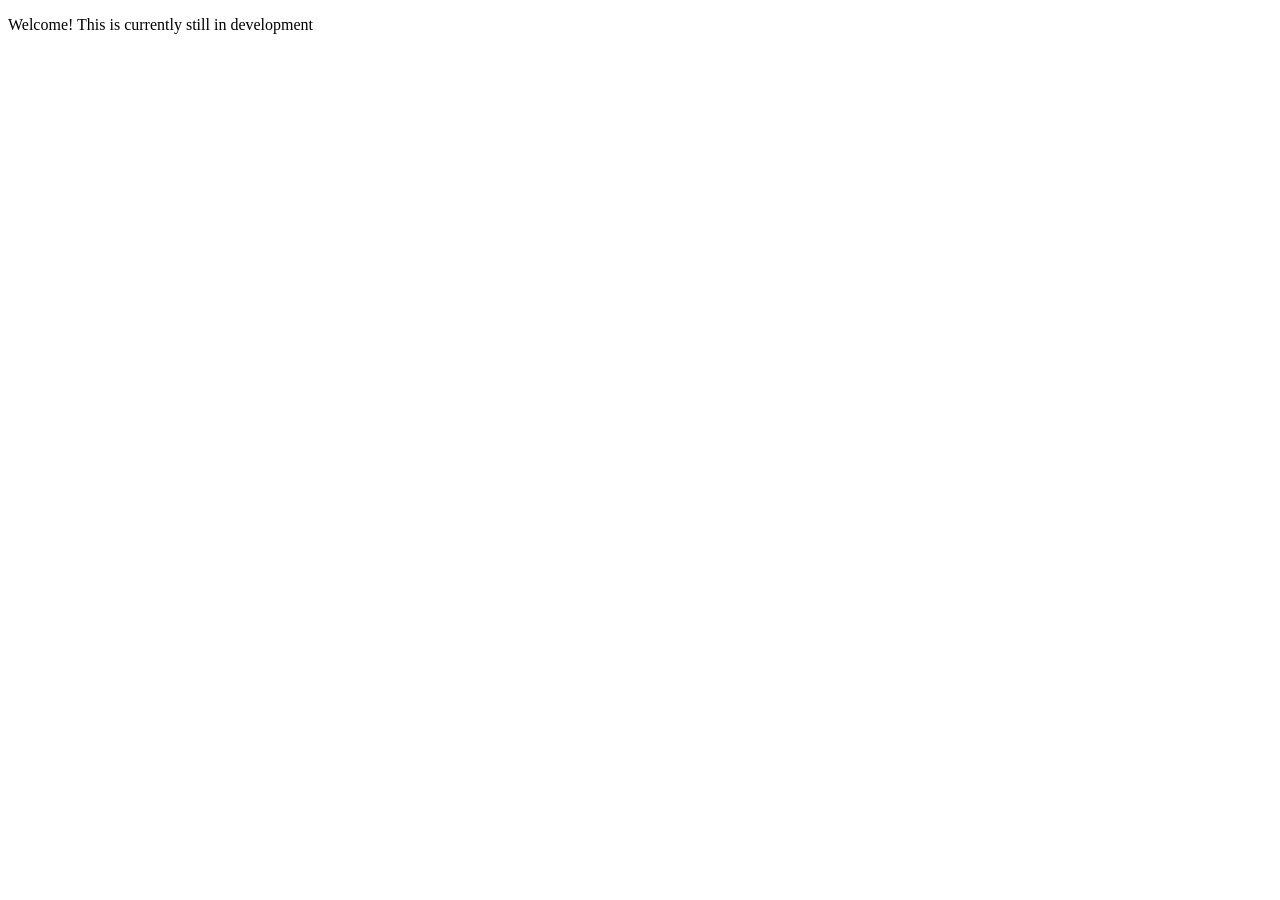
==== pages/cv.html @ bc28e3fc "added pages, css files, images and preperation for javascript files" ====
<!doctype html>
<html lang="en">
  <head>
    <meta charset="UTF-8" />
    <meta name="viewport" content="width=device-width, initial-scale=1.0" />
    <title>Welcome! - OlafVT</title>
    <link rel="stylesheet" href="css/styles.css">
  </head>
  <body>
    <p>Welcome! This is currently still in development</p>
  </body>
</html>
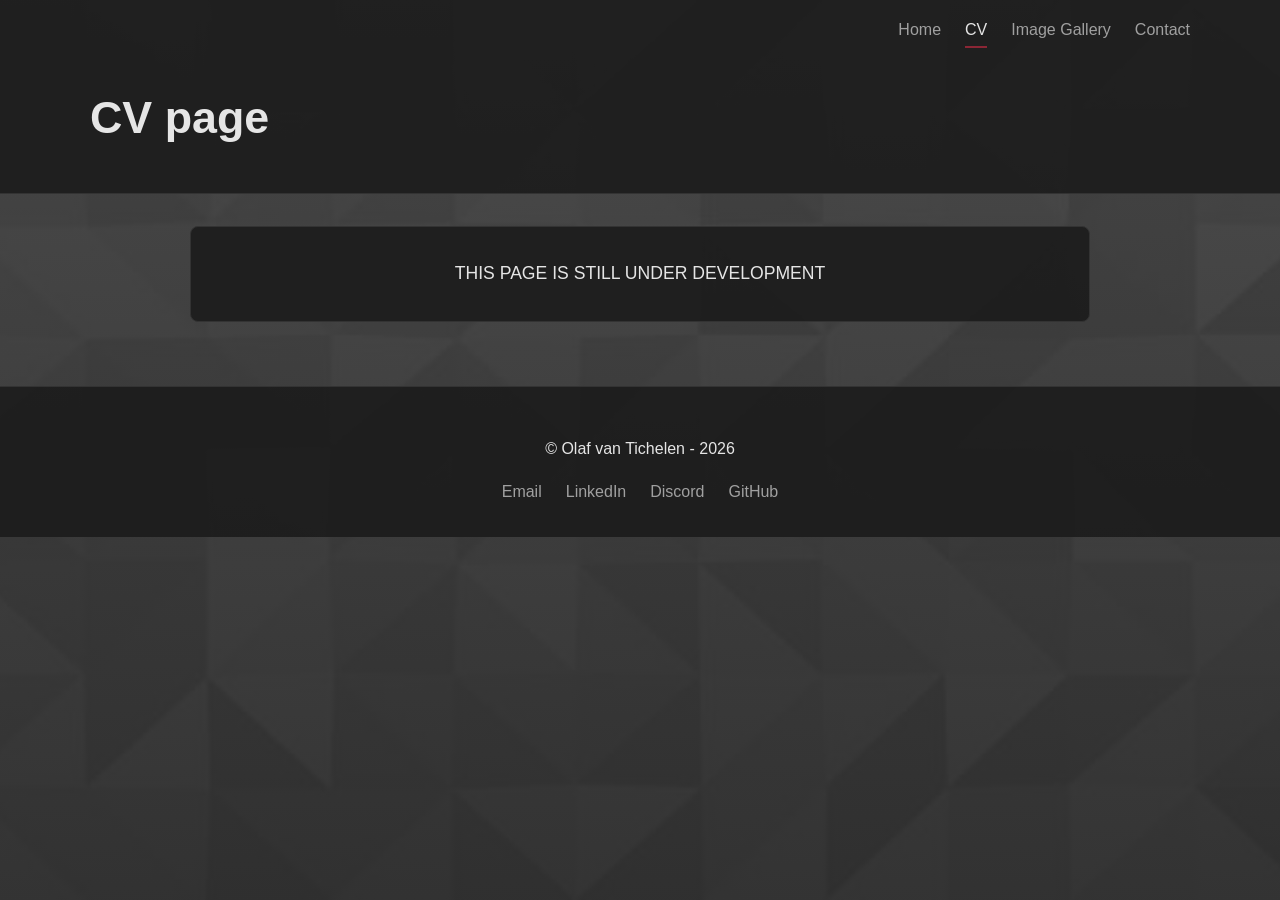
==== commit 12a36891: "Finished Home page and Image Gallery (conceptual, AI was used, not final" ====
--- a/pages/cv.html
+++ b/pages/cv.html
@@ -4,9 +4,51 @@
     <meta charset="UTF-8" />
     <meta name="viewport" content="width=device-width, initial-scale=1.0" />
     <title>Welcome! - OlafVT</title>
-    <link rel="stylesheet" href="css/styles.css">
+    <link rel="stylesheet" href="../css/normalize.css">
+    <link rel="stylesheet" href="../css/styles.css" />
+    <link rel="stylesheet" href="../css/cv_styles.css">
   </head>
   <body>
-    <p>Welcome! This is currently still in development</p>
+    <header class="site-header">
+      <nav class="site-nav">
+        <ul class="nav-list">
+          <li>
+            <a href="../index.html" class="nav-link">Home</a>
+          </li>
+          <li>
+            <a href="cv.html" class="nav-link" aria-current="page">CV</a>
+          </li>
+          <li>
+            <a href="gallery.html" class="nav-link">Image Gallery</a>
+          </li>
+          <li>
+            <a href="#footer"class="nav-link">Contact</a>
+          </li>
+        </ul>
+      </nav>
+      <h1 class="page-title">CV page</h1>
+    </header>
+    <main>
+      <p class="update">THIS PAGE IS STILL UNDER DEVELOPMENT</p>
+    </main>
+    <footer class="site-footer" id="footer">
+      <p>&copy; Olaf van Tichelen - 2026</p>
+      <ul class="footer-links">
+        <li>
+          <a href="mailto:olaf.vantichelen@student.ucll.be">Email</a>
+        </li>
+        <li>
+          <a href="https://www.linkedin.com/in/olaf-van-tichelen-763077222/"
+            >LinkedIn</a
+          >
+        </li>
+        <li>
+          <a href="https://discord.com/users/849354463617089578">Discord</a>
+        </li>
+        <li>
+          <a href="https://github.com/OlafVT">GitHub</a>
+        </li>
+      </ul>
+    </footer>
   </body>
 </html>
--- a/css/styles.css
+++ b/css/styles.css
@@ -0,0 +1,167 @@
+/* --- BASE --- */
+
+:root {
+  --background: #111111;
+  --surface: rgba(27, 27, 27, 0.88);
+  --surface-hover: #242424;
+  --text: #e5e5e5;
+  --text-muted: #a0a0a0;
+  --accent-dark: #5c1725;
+  --accent: #8b2635;
+  --accent-hover: #b33749;
+  --accent-light: #d9a0a7;
+  --border: #333333;
+}
+
+* {
+  box-sizing: border-box;
+}
+
+body {
+  font-family: Arial, Helvetica, sans-serif;
+  background-color: var(--background);
+  background-image: 
+    linear-gradient(
+      rgba(17, 17, 17, 0.75),
+      rgba(17, 17, 17, 0.85)
+    ),
+    url("../images/background.jpg");
+  background-size: cover;
+  background-position: center;
+  background-repeat: no-repeat;
+  background-attachment: fixed;
+  color: var(--text);
+  line-height: 1.7;
+}
+
+/* --- HEADER --- */
+
+.site-header {
+  background-color: var(--surface);
+  border-bottom: 1px solid var(--border);
+  padding: 1rem 2rem 3rem;
+}
+
+.site-nav {
+  max-width: 1100px;
+  margin: 0 auto;
+}
+
+.nav-list {
+  list-style: none;
+  display: flex;
+  justify-content: flex-end;
+  align-items: center;
+  gap: 1.5rem;
+  padding: 0;
+  margin: 0;
+}
+.nav-link {
+  display: inline-block;
+  color: var(--text-muted);
+  text-decoration: none;
+  transition: 
+    color 0.2s ease,
+    transform 0.2s ease;
+}
+
+.nav-link:hover {
+  color: var(--accent-hover);
+  transform: scale(1.08)
+}
+
+.nav-link[aria-current="page"] {
+  color: var(--text);
+  position: relative;
+}
+
+.nav-link[aria-current="page"]::after {
+  content: "";
+  position: absolute;
+  left: 0;
+  bottom: -5px;
+  width: 100%;
+  height: 2px;
+  background-color: var(--accent);
+}
+
+.page-title {
+  max-width: 1100px;
+  margin: 3rem auto 0;
+  font-size: 2.8rem;
+  line-height: 1.2;
+}
+
+/* --- FOOTER --- */
+
+.site-footer {
+  background-color: var(--surface);
+  border-top: 1px solid var(--border);
+  padding: 2rem;
+  text-align: center;
+}
+
+.site-footer p {
+  color: var(--text);
+  margin-bottom: 1rem;
+}
+
+.footer-links {
+  list-style: none;
+  display: flex;
+  flex-wrap: wrap;
+  justify-content: center;
+  gap: 1.5rem;
+  padding: 0;
+  margin: 0;
+}
+
+.footer-links a {
+  color: var(--text-muted);
+  text-decoration: none;
+  transition: color 0.2s ease;
+}
+
+.footer-links a:hover {
+  color: var(--accent-light);
+}
+
+/* --- EXTRA --- */
+
+a:focus-visible {
+  outline: 2px solid var(--accent-hover);
+  outline-offset: 4px;
+}
+
+::selection {
+  background-color: var(--accent);
+  color: white;
+}
+
+/* --- RESPONSIVE WEB DESIGN --- */
+
+@media (max-width: 600px) {
+  .site-header {
+    padding: 1rem 1rem 1rem;
+  } 
+
+  .nav-list {
+    justify-content: center;
+    gap: 1rem;
+    flex-wrap: wrap;
+  }
+
+  .page-title {
+    font-size: 2rem;
+    margin-top: 2rem;
+    text-align: center;
+  }
+
+  .site-footer {
+    padding: 1.5rem 1rem;
+  }
+
+  .footer-links {
+    gap: 1rem;
+  }
+}
--- a/css/cv_styles.css
+++ b/css/cv_styles.css
@@ -0,0 +1,20 @@
+.update {
+  max-width: 900px;
+  margin: 0 auto 2rem;
+  text-align: center;
+  color: var(--text);
+  font-size: 1.1rem;
+  background-color: var(--surface);
+  border: 1px solid var(--border);
+  border-radius: 8px;
+  padding: 2rem;
+  transition: 
+    border-color 0.25s ease,
+    background-color 0.25s ease;
+}
+
+main {
+  max-width: 1500px;
+  margin: 0 auto;
+  padding: 2rem;
+}
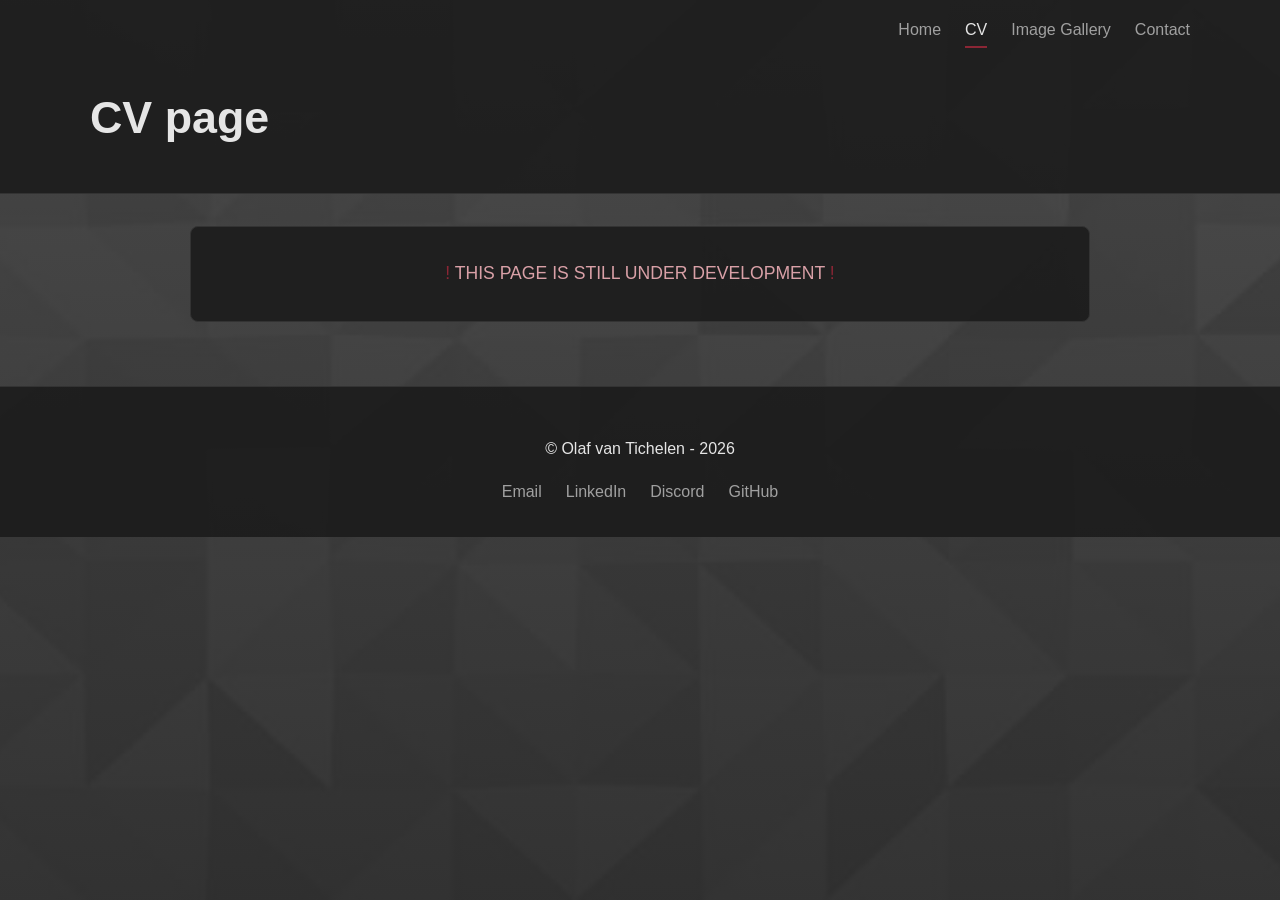
==== commit 251396da: "added temporary content to CV" ====
--- a/pages/cv.html
+++ b/pages/cv.html
@@ -29,7 +29,7 @@
       <h1 class="page-title">CV page</h1>
     </header>
     <main>
-      <p class="update">THIS PAGE IS STILL UNDER DEVELOPMENT</p>
+      <p class="update"><span>!</span> THIS PAGE IS STILL UNDER DEVELOPMENT <span>!</span></p>
     </main>
     <footer class="site-footer" id="footer">
       <p>&copy; Olaf van Tichelen - 2026</p>
--- a/css/cv_styles.css
+++ b/css/cv_styles.css
@@ -2,7 +2,7 @@
   max-width: 900px;
   margin: 0 auto 2rem;
   text-align: center;
-  color: var(--text);
+  color: var(--accent-light);
   font-size: 1.1rem;
   background-color: var(--surface);
   border: 1px solid var(--border);
@@ -17,4 +17,8 @@
   max-width: 1500px;
   margin: 0 auto;
   padding: 2rem;
+}
+
+span {
+  color: var(--accent)
 }
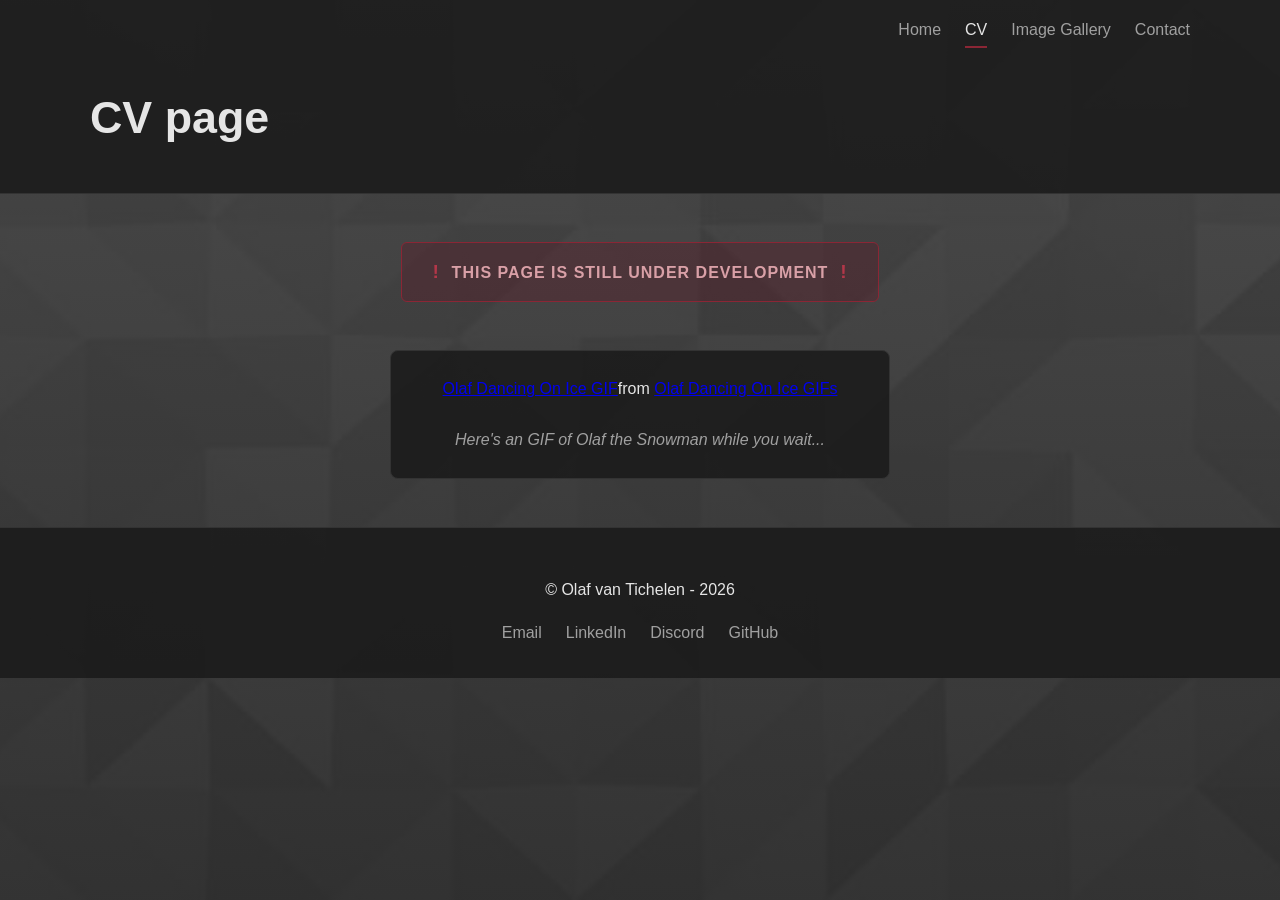
==== commit 6dbaf6bc: "Added content to CV..." ====
--- a/pages/cv.html
+++ b/pages/cv.html
@@ -4,9 +4,9 @@
     <meta charset="UTF-8" />
     <meta name="viewport" content="width=device-width, initial-scale=1.0" />
     <title>Welcome! - OlafVT</title>
-    <link rel="stylesheet" href="../css/normalize.css">
+    <link rel="stylesheet" href="../css/normalize.css" />
     <link rel="stylesheet" href="../css/styles.css" />
-    <link rel="stylesheet" href="../css/cv_styles.css">
+    <link rel="stylesheet" href="../css/cv_styles.css" />
   </head>
   <body>
     <header class="site-header">
@@ -22,14 +22,43 @@
             <a href="gallery.html" class="nav-link">Image Gallery</a>
           </li>
           <li>
-            <a href="#footer"class="nav-link">Contact</a>
+            <a href="#footer" class="nav-link">Contact</a>
           </li>
         </ul>
       </nav>
       <h1 class="page-title">CV page</h1>
     </header>
-    <main>
-      <p class="update"><span>!</span> THIS PAGE IS STILL UNDER DEVELOPMENT <span>!</span></p>
+    <main class="cv-main">
+      <p class="cv-update">
+        <span>!</span> THIS PAGE IS STILL UNDER DEVELOPMENT <span>!</span>
+      </p>
+      <section class="cv-placeholder">
+        <div class="cv-image-container">
+          <div
+            class="tenor-gif-embed"
+            data-postid="12661949170538137057"
+            data-share-method="host"
+            data-aspect-ratio="0.993976"
+            data-width="100%"
+          >
+            <a
+              href="https://tenor.com/view/olaf-dancing-on-ice-gif-12661949170538137057"
+              >Olaf Dancing On Ice GIF</a
+            >from
+            <a href="https://tenor.com/search/olaf+dancing+on+ice-gifs"
+              >Olaf Dancing On Ice GIFs</a
+            >
+          </div>
+          <script
+            type="text/javascript"
+            async
+            src="https://tenor.com/embed.js"
+          ></script>
+        </div>
+        <p class="cv-caption">
+          Here's an GIF of Olaf the Snowman while you wait...
+        </p>
+      </section>
     </main>
     <footer class="site-footer" id="footer">
       <p>&copy; Olaf van Tichelen - 2026</p>
@@ -51,4 +80,4 @@
       </ul>
     </footer>
   </body>
-</html>+</html>
--- a/css/cv_styles.css
+++ b/css/cv_styles.css
@@ -1,24 +1,67 @@
-.update {
-  max-width: 900px;
-  margin: 0 auto 2rem;
+.cv-main {
+  max-width: 1100px;
+  margin: 0 auto;
+  padding: 3rem 2rem;
+}
+
+.cv-update {
+  width: fit-content;
+  max-width: 100%;
+  margin: 0 auto 3rem;
+  padding: 0.8rem 1.5rem;
+  background-color: rgba(92, 23, 37, 0.35);
+  border: 1px solid var(--accent);
+  border-radius: 6px;
+  color: var(--accent-light);
+  font-weight: bold;
   text-align: center;
-  color: var(--accent-light);
-  font-size: 1.1rem;
+  letter-spacing: 1px;
+}
+
+.cv-update span {
+  color: var(--accent-hover);
+  margin: 0 0.4rem;
+  font-size: 1.2rem;
+}
+
+.cv-placeholder {
+  max-width: 500px;
+  margin: 0 auto;
+  padding: 1.5rem;
   background-color: var(--surface);
   border: 1px solid var(--border);
   border-radius: 8px;
-  padding: 2rem;
-  transition: 
-    border-color 0.25s ease,
-    background-color 0.25s ease;
+  text-align: center;
 }
 
-main {
-  max-width: 1500px;
+.cv-image-container {
+  width: 100%;
+  max-width: 400px;
   margin: 0 auto;
-  padding: 2rem;
+  overflow: hidden;
+  border-radius: 6px;
+  .tenor-gif-embed {
+    width: 100%;
+  }
 }
 
-span {
-  color: var(--accent)
+.cv-caption {
+  margin: 1.5rem 0 0;
+  color: var(--text-muted);
+  font-style: italic;
+}
+
+@media (max-width: 600px) {
+  .cv-main {
+    padding: 2rem 1rem;
+  }
+
+  .cv-update {
+    font-size: 0.85rem;
+    padding: 0.7rem 1rem;
+  }
+
+  .cv-placeholder {
+    padding: 1rem;
+  }
 }
